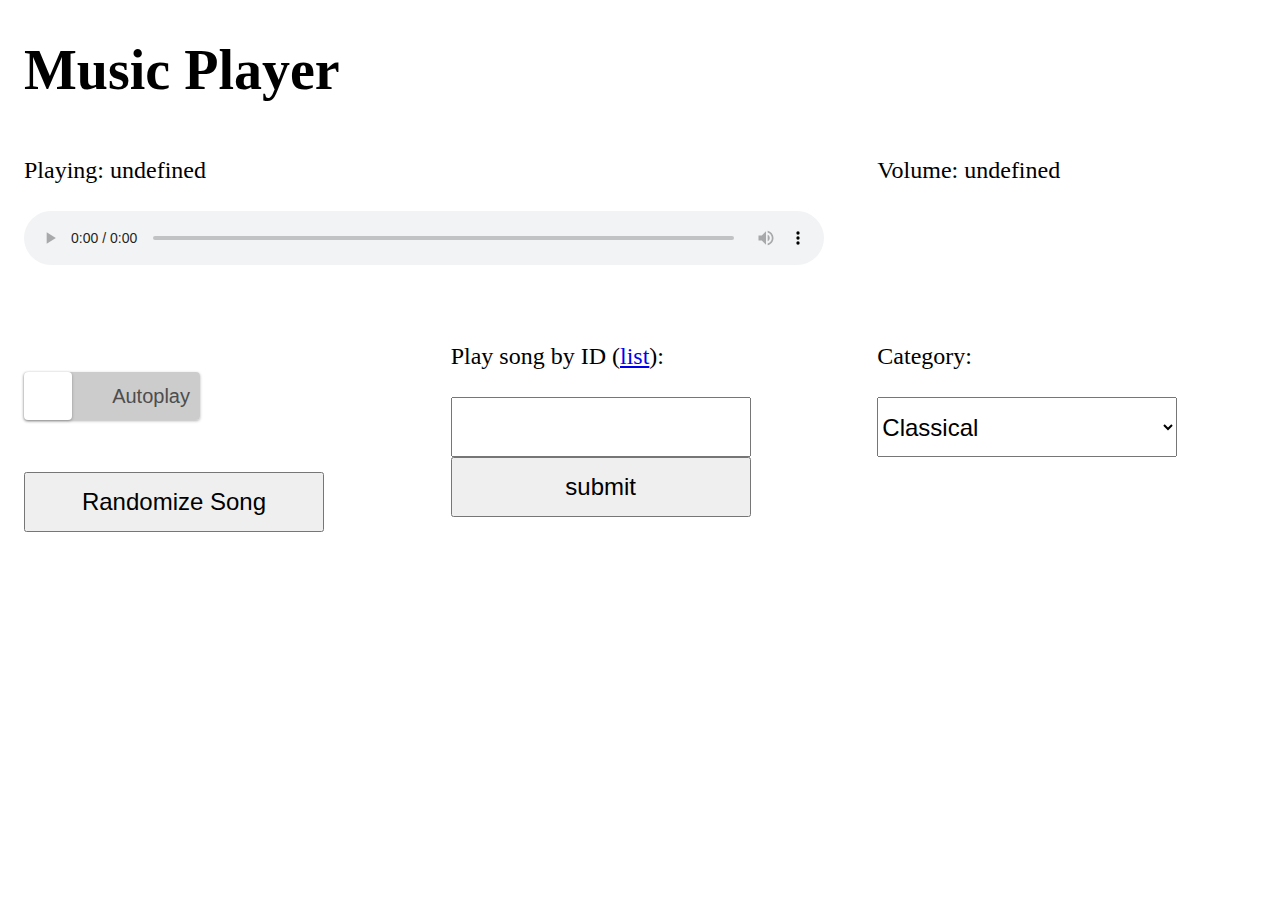
==== index.html @ 2515c55c "removed audio2 element" ====
<!DOCTYPE html>
<html>

<head>
  <title>Music Player</title>
  <link rel="stylesheet" href="index.css">
</head>

<body>

<script src="player.js"></script>
<script src="data.js"></script>

<h1> Music Player</h1>

<br>
<div>
    <div class="container2">
        <text id="current">Playing: undefined</text>
        <text id="volume">Volume: undefined</text>
    </div>
    <br>
    <div>
    <audio id="audio" controls="controls" style="width:800px" onended="audioEnded()" playsinline preload="auto" autoplay>
        <source src = "" id="audioSource" type="audio/mp4">></source>
        Your browser does not support the audio format.
    </audio>
    <audio id="audio2" controls="controls" style="width:800px" playsinline preload="auto" autoplay hidden>
        <source src = "" id="audioSource2" type="audio/mp4">></source>
        Your browser does not support the audio format.
    </audio>
    </div>
    
</div>
<br>
<br>
<br>
<br>
<div class="container3">
    <div>
        <p id="autoplayText">
            <label class="toggle">
                <input type="checkbox" onclick="toggleAutoplay()">
                <span class="slider round"></span>
                <span class="labels" data-on="Loop" data-off="Autoplay"></span>
            </label>
        </p>
        <br>
        <!-- <button type="button" onclick="toggleAutoplay()">Toggle Autoplay</button> -->
        <button type="button" onclick="randomize()">Randomize Song</button>
    </div>

<div>
    <label>Play song by ID (<a href="songList.html">list</a>):</label>
    <br>
    <br>
    <input type="text" id="idInput" size="10">
    <br>
    <input type="button"
           onclick="playByID()" 
           value="submit"
           id="idInputButton">
           
</div>
<div>
    <label for="cars">Category:</label>
    <br>
    <br>
    <select name="categorySelect" id="categorySelect" onchange="changeCategory()">
    <option value="Classical">Classical</option>
    <option value="Anime">Anime</option>
    </select>
</div>
</div>
</body>

</html>
---- index.css ----
body
{
   /* transform: scale(1.5); */
   width: 100%;
   height: 100%;
   margin-left: 24px;
   font-family: georgia;
}
input
{
    box-sizing:border-box
}
h1
{
  font-size: 56px;
}
div
{
  font-size: 24px;
}
#idInput, #idInputButton {
  font-size:24px;
  width:300px;
  height:60px;
}
button {
  font-size:24px;
  width:300px;
  height:60px;
}
select {
  font-size:24px;
  width:300px;
  height:60px;
}
.container3 {
  display: grid;
  grid-template-columns: 1fr 1fr 1fr;
}
.container2 {
  display: grid;
  grid-template-columns: 2fr 1fr;
}



.toggle {
  --width: 176px;
  --height: 48px;
  top:5px;
  position: relative;
  display: inline-block;
  width: var(--width);
  height: var(--height);
  box-shadow: 0px 1px 3px rgba(0, 0, 0, 0.3);
  border-radius: 4px;
  cursor: pointer;
}

.toggle input {
  display: none;
}

.toggle .slider {
  position: absolute;
  top: 0;
  left: 0;
  width: 100%;
  height: 100%;
  border-radius: 4px;
  background-color: #ccc;
  transition: all 0.4s ease-in-out;
}

.toggle .slider::before {
  content: '';
  position: absolute;
  top: 0;
  left: 0;
  width: calc(var(--height));
  height: calc(var(--height));
  border-radius: 4px;
  background-color: #fff;
  box-shadow: 0px 1px 3px rgba(0, 0, 0, 0.3);
  transition: all 0.4s ease-in-out;
}

.toggle input:checked+.slider {
  background-color: #2196F3;
}

.toggle input:checked+.slider::before {
  transform: translateX(calc(var(--width) - var(--height)));
}

.toggle .labels {
  position: absolute;
  top: 8px;
  left: 0;
  width: 100%;
  height: 100%;
  font-size: 20px;
  font-family: sans-serif;
  transition: all 0.4s ease-in-out;
}

.toggle .labels::after {
  content: attr(data-off);
  position: absolute;
  right: 10px;
  top: 5px;
  color: #4d4d4d;
  opacity: 1;
  transition: all 0.4s ease-in-out;
}

.toggle .labels::before {
  content: attr(data-on);
  position: absolute;
  left: 10px;
  top: 5px;
  color: #ffffff;
  opacity: 0;
  transition: all 0.4s ease-in-out;
}

.toggle input:checked~.labels::after {
  opacity: 0;
}

.toggle input:checked~.labels::before {
  opacity: 1;
}
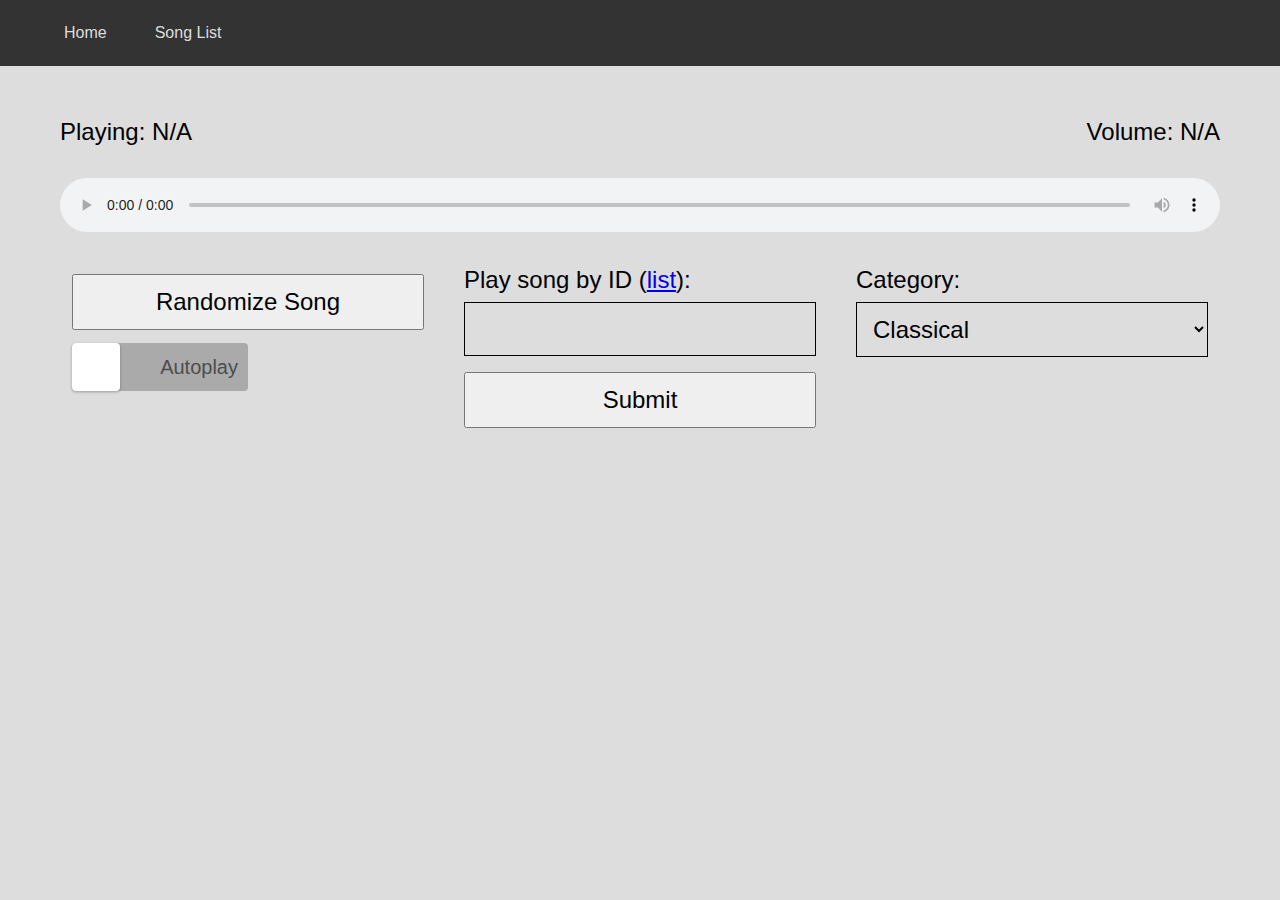
==== commit 8e2a6eec: "Cleaned Up UI" ====
--- a/index.html
+++ b/index.html
@@ -1,77 +1,59 @@
 <!DOCTYPE html>
 <html>
-
 <head>
   <title>Music Player</title>
+  <link rel="icon" type="image/x-icon" href="/images/favicon.png?v=2">
   <link rel="stylesheet" href="index.css">
 </head>
-
 <body>
 
-<script src="player.js"></script>
-<script src="data.js"></script>
+<nav class="navbar">
+  <a href="index.html">Home</a>
+  <a href="songList.html">Song List</a>
+</nav>
+<div class="content">
 
-<h1> Music Player</h1>
+    <div class="player-info">
+        <text id="current">Playing: N/A</text>
+        <text id="volume">Volume: N/A</text>
+    </div>
 
-<br>
-<div>
-    <div class="container2">
-        <text id="current">Playing: undefined</text>
-        <text id="volume">Volume: undefined</text>
+    <div class="audio-player">
+        <audio id="audio" controls="controls" onended="audioEnded()" playsinline preload="auto">
+            <source src = "" id="audioSource" type="audio/mp4"></source>
+            Your browser does not support the audio format.
+        </audio>
     </div>
-    <br>
-    <div>
-    <audio id="audio" controls="controls" style="width:800px" onended="audioEnded()" playsinline preload="auto" autoplay>
-        <source src = "" id="audioSource" type="audio/mp4">></source>
-        Your browser does not support the audio format.
-    </audio>
-    <audio id="audio2" controls="controls" style="width:800px" playsinline preload="auto" autoplay hidden>
-        <source src = "" id="audioSource2" type="audio/mp4">></source>
-        Your browser does not support the audio format.
-    </audio>
-    </div>
-    
-</div>
-<br>
-<br>
-<br>
-<br>
-<div class="container3">
-    <div>
-        <p id="autoplayText">
+
+    <div class="controls">
+        <div class="autoplay-toggle">
+            <button type="button" onclick="randomize()">Randomize Song</button>
             <label class="toggle">
                 <input type="checkbox" onclick="toggleAutoplay()">
                 <span class="slider round"></span>
                 <span class="labels" data-on="Loop" data-off="Autoplay"></span>
             </label>
-        </p>
-        <br>
-        <!-- <button type="button" onclick="toggleAutoplay()">Toggle Autoplay</button> -->
-        <button type="button" onclick="randomize()">Randomize Song</button>
+        </div>
+
+        <div class="song-selector">
+            <label>Play song by ID (<a href="songList.html">list</a>):</label>
+            <input type="text" id="idInput" size="10">
+            <input type="button" onclick="playByID()" value="Submit" id="idInputButton">
+        </div>
+
+        <div class="category-selector">
+            <label for="categorySelect">Category:</label>
+            <select name="categorySelect" id="categorySelect" onchange="changeCategory()">
+                <option value="Classical">Classical</option>
+                <option value="Anime">Anime</option>
+                <option value="K-pop">K-pop</option>
+            </select>
+        </div>
     </div>
+</div>
 
-<div>
-    <label>Play song by ID (<a href="songList.html">list</a>):</label>
-    <br>
-    <br>
-    <input type="text" id="idInput" size="10">
-    <br>
-    <input type="button"
-           onclick="playByID()" 
-           value="submit"
-           id="idInputButton">
-           
-</div>
-<div>
-    <label for="cars">Category:</label>
-    <br>
-    <br>
-    <select name="categorySelect" id="categorySelect" onchange="changeCategory()">
-    <option value="Classical">Classical</option>
-    <option value="Anime">Anime</option>
-    </select>
-</div>
-</div>
+<script src="player.js"></script>
+<script src="data.js"></script>
+
 </body>
-
 </html>
--- a/index.css
+++ b/index.css
@@ -1,47 +1,84 @@
-body
-{
-   /* transform: scale(1.5); */
-   width: 100%;
-   height: 100%;
-   margin-left: 24px;
-   font-family: georgia;
-}
-input
-{
-    box-sizing:border-box
-}
-h1
-{
-  font-size: 56px;
-}
-div
-{
-  font-size: 24px;
-}
-#idInput, #idInputButton {
-  font-size:24px;
-  width:300px;
-  height:60px;
-}
-button {
-  font-size:24px;
-  width:300px;
-  height:60px;
-}
-select {
-  font-size:24px;
-  width:300px;
-  height:60px;
-}
-.container3 {
-  display: grid;
-  grid-template-columns: 1fr 1fr 1fr;
-}
-.container2 {
-  display: grid;
-  grid-template-columns: 2fr 1fr;
+body {
+  margin: 0;
+  padding: 0;
+  font-family: sans-serif;
+  display: flex;
+  flex-direction: column;
+  align-items: stretch;
+  background-color: #DDD;
 }
 
+.navbar {
+  display: flex;
+  justify-content: left;
+  background-color: #333;
+  padding: 8px 40px;
+}
+
+.navbar a {
+  color: #ddd;
+  padding: 16px 24px;
+  text-decoration: none;
+  text-align: center;
+}
+
+.navbar a:hover {
+  background-color: #bbb;
+  color: black;
+}
+
+h1 {
+  font-size: 36px;
+  text-align: center;
+  margin: 16px 0;
+}
+
+.content {
+  padding: 36px;
+  background-color: #DDD;
+}
+
+.player-info {
+  display: flex;
+  justify-content: space-between;
+  padding: 0px 24px 24px 24px;
+}
+
+.audio-player {
+  padding: 0 24px;
+}
+
+.audio-player audio {
+  width: 100%;
+}
+
+.controls {
+  display: grid;
+  grid-template-columns: repeat(auto-fit, minmax(300px, 1fr));
+  gap: 16px;
+  padding: 0 24px;
+}
+
+.song-selector, .category-selector, .autoplay-toggle, .song-randomizer {
+  display: flex;
+  flex-direction: column;
+  margin-top: 8px;
+  background-color: #DDD;
+}
+
+input, button, select, div {
+  font-size: 24px;
+  padding: 12px;
+  margin-top: 8px;
+  margin-bottom: 8px;
+}
+
+#idInput, select {
+  background-color: #DDD;
+  border: 1px solid #000; /* example border */
+}
+
+/* Rest of the toggle CSS remains unchanged */
 
 
 .toggle {
@@ -52,7 +89,6 @@
   display: inline-block;
   width: var(--width);
   height: var(--height);
-  box-shadow: 0px 1px 3px rgba(0, 0, 0, 0.3);
   border-radius: 4px;
   cursor: pointer;
 }
@@ -68,7 +104,7 @@
   width: 100%;
   height: 100%;
   border-radius: 4px;
-  background-color: #ccc;
+  background-color: #aaa;
   transition: all 0.4s ease-in-out;
 }
 
@@ -119,7 +155,7 @@
   position: absolute;
   left: 10px;
   top: 5px;
-  color: #ffffff;
+  color: #ddd;
   opacity: 0;
   transition: all 0.4s ease-in-out;
 }
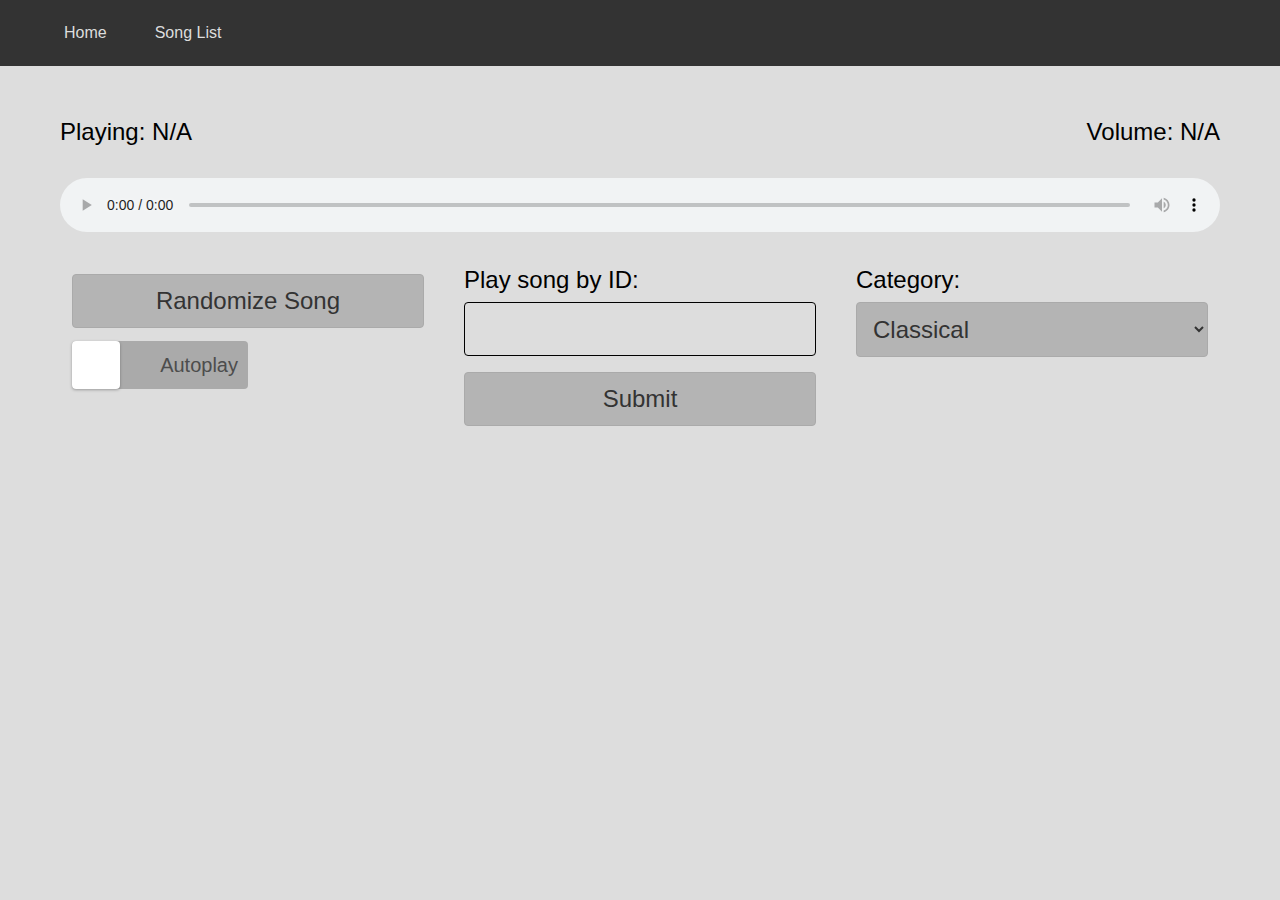
==== commit fb67889d: "Cleaned up Songlist" ====
--- a/index.html
+++ b/index.html
@@ -36,7 +36,7 @@
         </div>
 
         <div class="song-selector">
-            <label>Play song by ID (<a href="songList.html">list</a>):</label>
+            <label>Play song by ID:</label>
             <input type="text" id="idInput" size="10">
             <input type="button" onclick="playByID()" value="Submit" id="idInputButton">
         </div>
--- a/index.css
+++ b/index.css
@@ -20,11 +20,6 @@
   padding: 16px 24px;
   text-decoration: none;
   text-align: center;
-}
-
-.navbar a:hover {
-  background-color: #bbb;
-  color: black;
 }
 
 h1 {
@@ -78,7 +73,27 @@
   border: 1px solid #000; /* example border */
 }
 
-/* Rest of the toggle CSS remains unchanged */
+input, select, button {
+  background-color: #B4B4B4; /* Light background for inputs and buttons */
+  color: #333; /* Dark text color for contrast */
+  border: 1px solid #AAA; /* Subtle border */
+  border-radius: 4px;
+}
+
+/* Style for input fields */
+input:hover, select:hover, button:hover {
+  background-color: #A8A8A8; /* Slightly darker background on hover */
+  border-color: #888; /* Darker border on hover */
+}
+
+/* Adjustments for the toggle switch */
+.toggle .slider {
+  background-color: #ccc; /* Default background */
+}
+
+.toggle .slider:hover {
+  background-color: #B0B0B0; /* Darker background on hover */
+}
 
 
 .toggle {
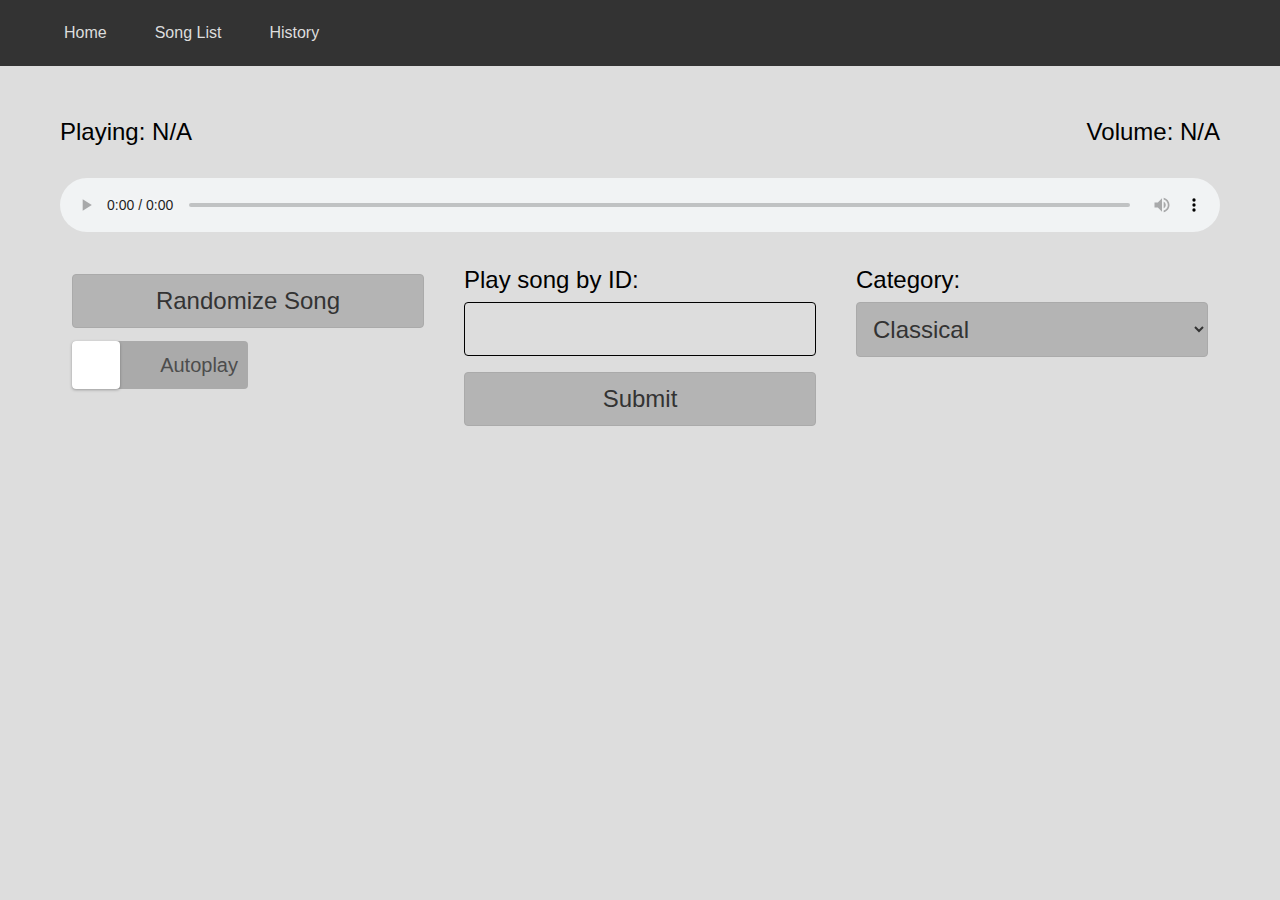
==== commit 0eb818c5: "Cleaned Code, Functional History" ====
--- a/index.html
+++ b/index.html
@@ -10,6 +10,7 @@
 <nav class="navbar">
   <a href="index.html">Home</a>
   <a href="songList.html">Song List</a>
+  <a href="history.html">History</a>
 </nav>
 <div class="content">
 
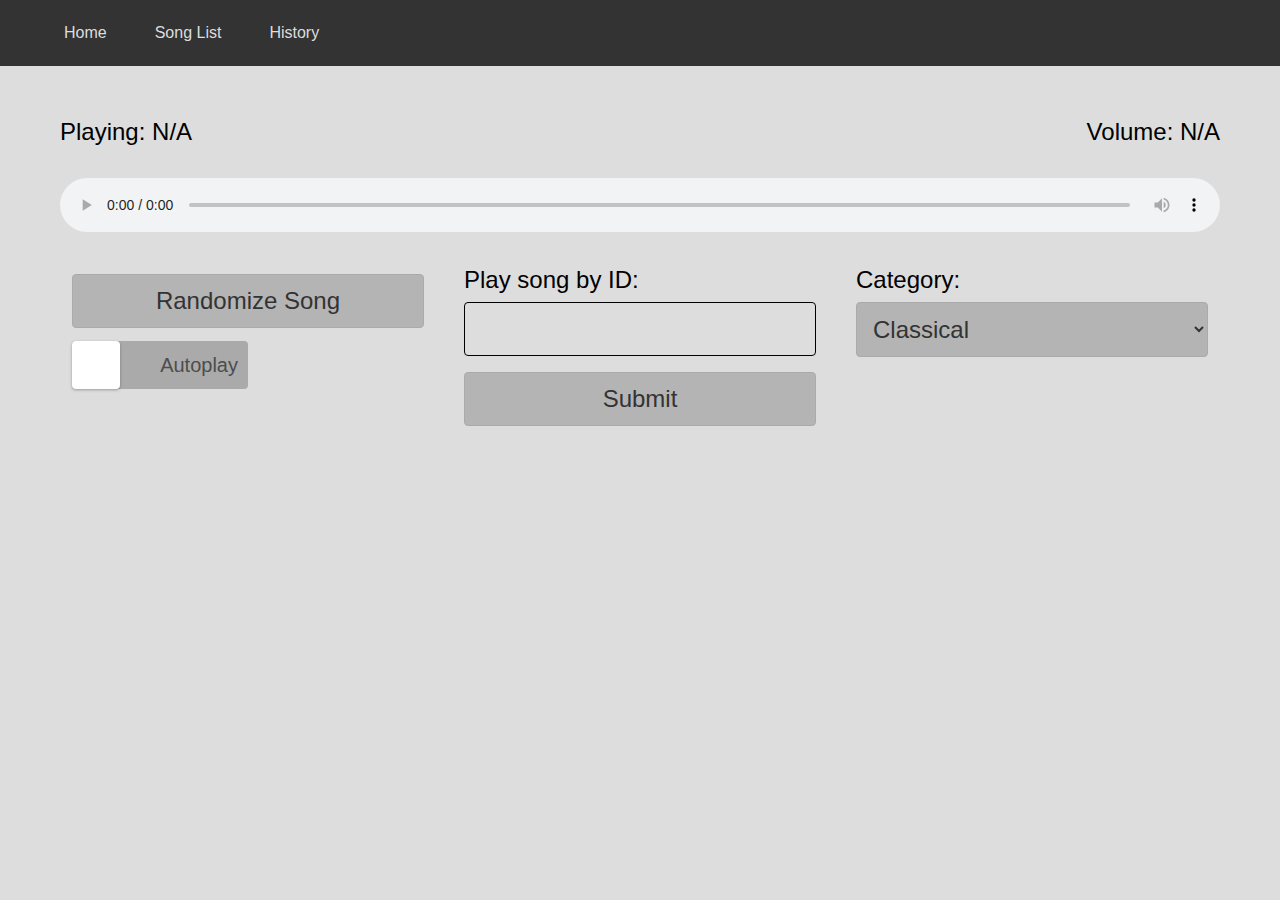
==== commit 693d3c5c: "Big Update" ====
--- a/index.html
+++ b/index.html
@@ -48,6 +48,8 @@
                 <option value="Classical">Classical</option>
                 <option value="Anime">Anime</option>
                 <option value="K-pop">K-pop</option>
+                <option value="Western">Western</option>
+                <option value="C-pop">C-pop</option>
             </select>
         </div>
     </div>
--- a/index.css
+++ b/index.css
@@ -1,4 +1,5 @@
 body {
+  font-size: 16px;
   margin: 0;
   padding: 0;
   font-family: sans-serif;
@@ -6,6 +7,44 @@
   flex-direction: column;
   align-items: stretch;
   background-color: #DDD;
+}
+
+@media (min-resolution: 2dppx) {
+  body {
+    font-size: 24px;
+  }
+  
+  .navbar {
+    justify-content: space-around; /* Spread out navbar items */
+    align-items: center;
+  }
+
+  .content {
+    padding: 10% 6%; /* Proportional padding */
+    min-height: 150vh; /* Minimum height to take full viewport height */
+    flex-direction: column; /* Stack elements vertically */
+    justify-content: space-around; /* Distribute space evenly */
+  }
+
+  .player-info {
+    margin-bottom: 4rem; /* Add more space below player info */
+  }
+
+  .controls {
+    gap: 2rem; /* Add space between control elements */
+  }
+
+  .audio-player {
+    margin: 4vh 0; /* Add vertical space around audio player */
+  }
+
+  h1, label, button, input, select {
+    font-size: 1.5rem; /* Increase font size for readability */
+  }
+
+  .toggle {
+    margin-bottom: 4rem; /* Add space below toggle switch */
+  }
 }
 
 .navbar {
